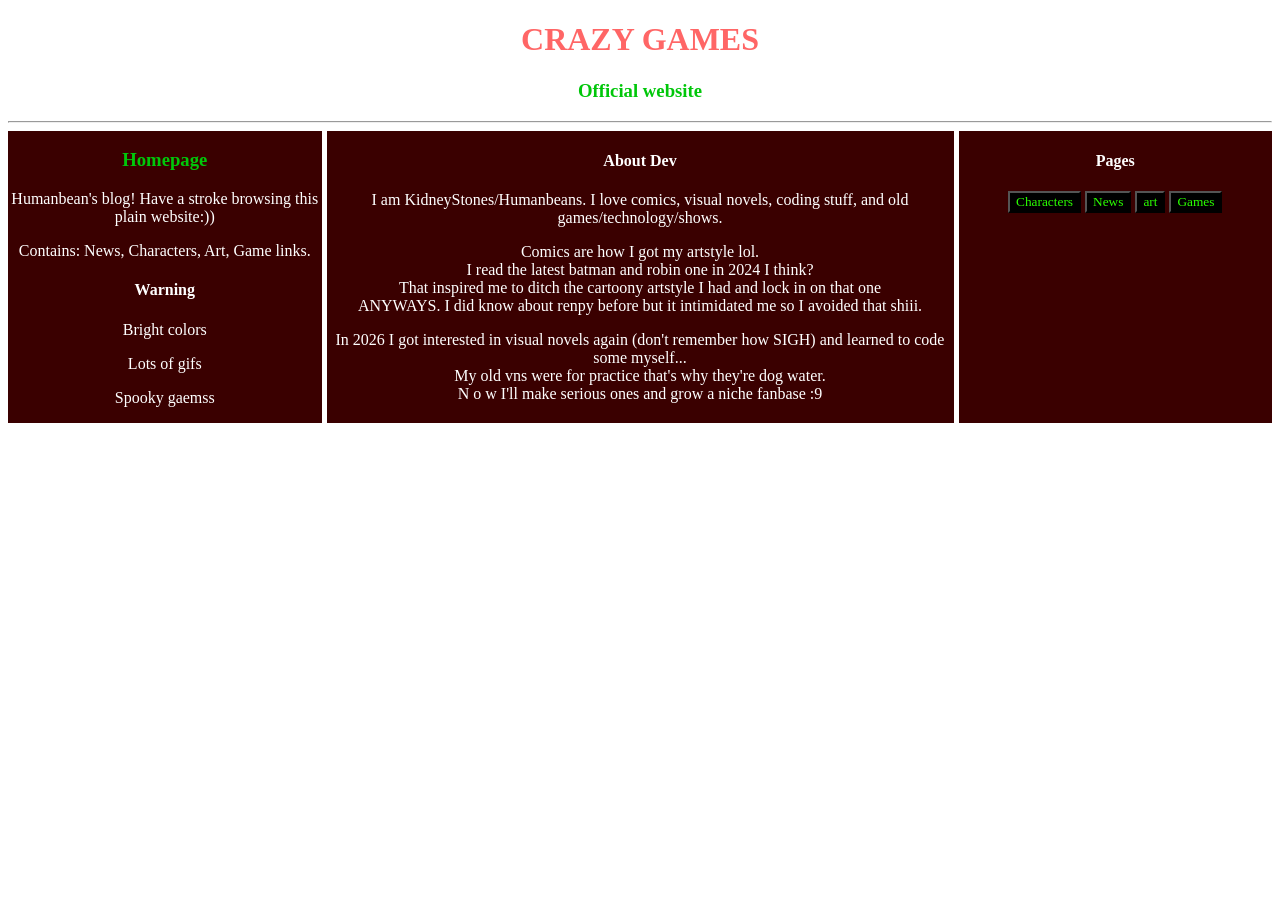
==== index.html @ 0c70e57a "Add files via upload" ====
<!DOCTYPE html>
<link rel="stylesheet" href="styles.css">

<style>
    body {
        background-image: url(https://media1.tenor.com/m/BxxRacg1OdwAAAAd/background-dripping.gif);

        background-size: cover;
    }

    h1 {
        color:rgb(255, 102, 102)
    }

    h4, p {
        color:rgb(255, 255, 255)
    }

    .gridcontainer {
        display:grid;
        grid-template-columns: 1fr 2fr 1fr;
        gap: 5px;
    }

    .griditem {
        background-color: rgb(58, 0, 0);
        text-align: center;
    }

    button {
        color:rgb(43, 255, 0);

        background-color: rgb(0, 0, 0);
    }

    button:hover {
        background-color: rgb(72, 255, 0);
        color: black;
    }

    .title {
        text-align: center;
    }

</style>

<html>
    <div class="title">

        <h1>CRAZY GAMES</h1>
    <h3>Official website</h3>

    </div>
    
    <hr>

    <div class="gridcontainer">
        <div class="griditem">
        
        <h3>Homepage</h3>
        <body>
            <p>Humanbean's blog! Have a stroke browsing this plain website:))</p>
        </body>

        <p>Contains: News, Characters, Art, Game links.</p>

        <h4>Warning</h4>
        <p>Bright colors</p>
        <p>Lots of gifs</p>
        <p>Spooky gaemss</p>
    </div>

    <div class="griditem">
        <h4>About Dev</h4>

        <p>I am KidneyStones/Humanbeans. I love comics, visual novels, coding stuff, and old games/technology/shows.<br></p>

        <p>
        Comics are how I got my artstyle lol.<br>
        I read the latest batman and robin one in 2024 I think?<br>
        That inspired me to ditch the cartoony artstyle I had and lock in on that one<br>
        ANYWAYS. I did know about renpy before but it intimidated me so I avoided that shiii.<br></p>

        <p>
        In 2026 I got interested in visual novels again (don't remember how SIGH) and learned to code some myself...<br>
        My old vns were for practice that's why they're dog water.<br>
        N o w  I'll make serious ones and grow a niche fanbase :9</p>
    </div>
    
    <div class="griditem">
            <h4>Pages</h4>
            <button type="button" onclick="location.href='characters.html'">Characters</button>
            <button type="button" onclick="location.href='news.html'">News</button>
            <button type="button" onclick="location.href='art.html'">art</button>
            <button type="button" onclick="location.href='games.html'">Games</button>
    </div>
    
    

    </div>
</html>
---- styles.css ----
* {
    font-family: 'Times New Roman', Times, serif;
}

h3 {
    color:rgb(0, 199, 10); 
}


.blogtext {
    border: 2px solid black;
    padding: 10px;
    background-color: rgb(233, 233, 233);
}

.charslot {
    display: grid;
    grid-template-columns: repeat(auto-fill, minmax(200px, 1fr));
    grid-gap: 30px;

    .shortdesc {
        text-align: right;
    }
}

.charslot > article {
    font-size: 18px;
    padding: 5px;
    border: 2px solid black;
    background:rgb(228, 228, 228);
}

.charslot > p {
    text-align: center;
}
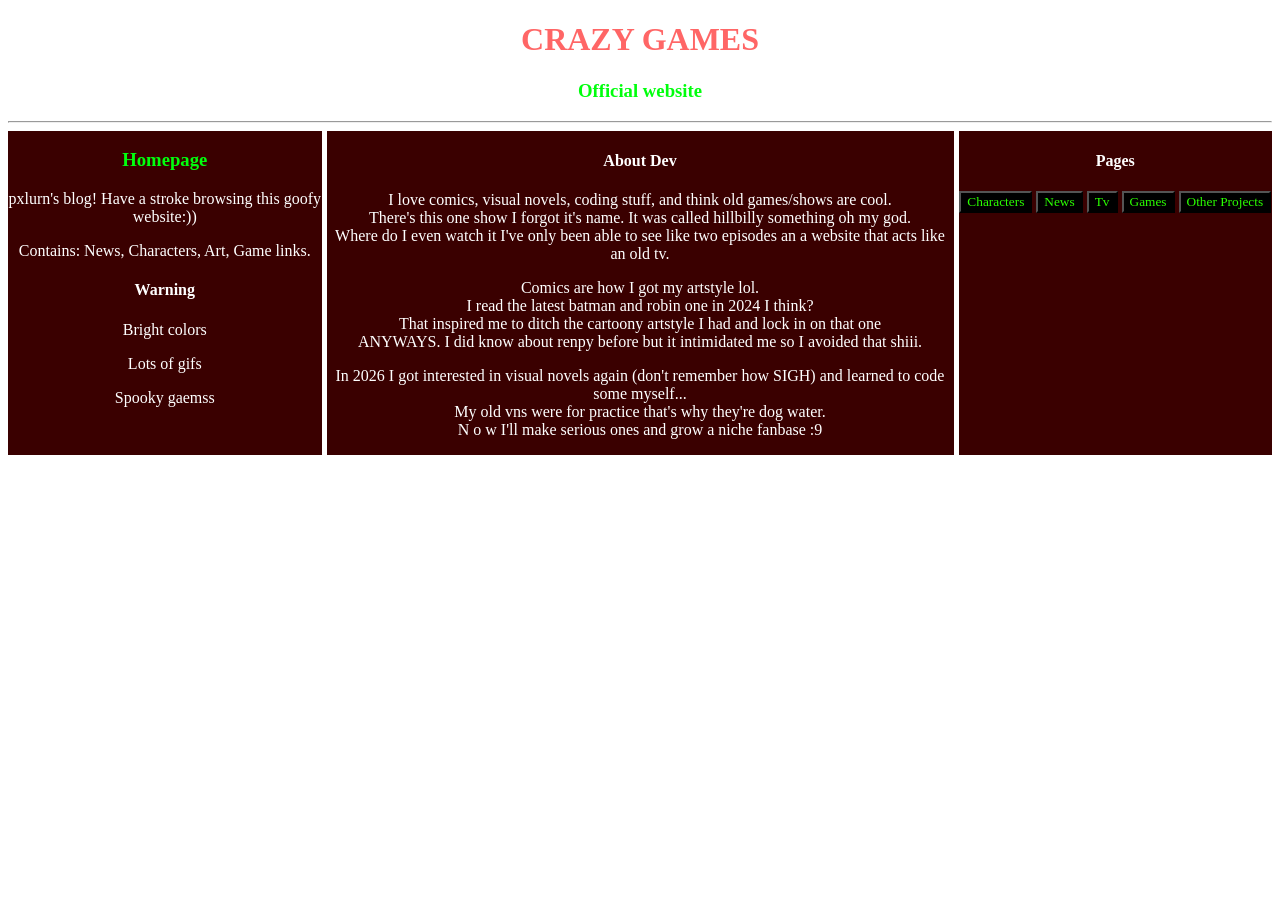
==== commit 394b5e9a: "Add files via upload" ====
--- a/index.html
+++ b/index.html
@@ -59,7 +59,7 @@
         
         <h3>Homepage</h3>
         <body>
-            <p>Humanbean's blog! Have a stroke browsing this plain website:))</p>
+            <p>pxlurn's blog! Have a stroke browsing this goofy website:))</p>
         </body>
 
         <p>Contains: News, Characters, Art, Game links.</p>
@@ -73,7 +73,7 @@
     <div class="griditem">
         <h4>About Dev</h4>
 
-        <p>I am KidneyStones/Humanbeans. I love comics, visual novels, coding stuff, and old games/technology/shows.<br></p>
+        <p>I love comics, visual novels, coding stuff, and think old games/shows are cool.<br> There's this one show I forgot it's name. It was called hillbilly something oh my god.<br> Where do I even watch it I've only been able to see like two episodes an a website that acts like an old tv.</p>
 
         <p>
         Comics are how I got my artstyle lol.<br>
@@ -91,11 +91,10 @@
             <h4>Pages</h4>
             <button type="button" onclick="location.href='characters.html'">Characters</button>
             <button type="button" onclick="location.href='news.html'">News</button>
-            <button type="button" onclick="location.href='art.html'">art</button>
+            <button type="button" onclick="location.href='tv.html'">Tv</button>
             <button type="button" onclick="location.href='games.html'">Games</button>
+            <button type="button" onclick="location.href='other.html'">Other Projects</button>
     </div>
-    
-    
 
     </div>
 </html>
--- a/styles.css
+++ b/styles.css
@@ -3,33 +3,13 @@
 }
 
 h3 {
-    color:rgb(0, 199, 10); 
+    color:rgb(0, 255, 13); 
 }
 
 
 .blogtext {
     border: 2px solid black;
     padding: 10px;
-    background-color: rgb(233, 233, 233);
+    background-color: rgb(146, 147, 255);
 }
 
-.charslot {
-    display: grid;
-    grid-template-columns: repeat(auto-fill, minmax(200px, 1fr));
-    grid-gap: 30px;
-
-    .shortdesc {
-        text-align: right;
-    }
-}
-
-.charslot > article {
-    font-size: 18px;
-    padding: 5px;
-    border: 2px solid black;
-    background:rgb(228, 228, 228);
-}
-
-.charslot > p {
-    text-align: center;
-}
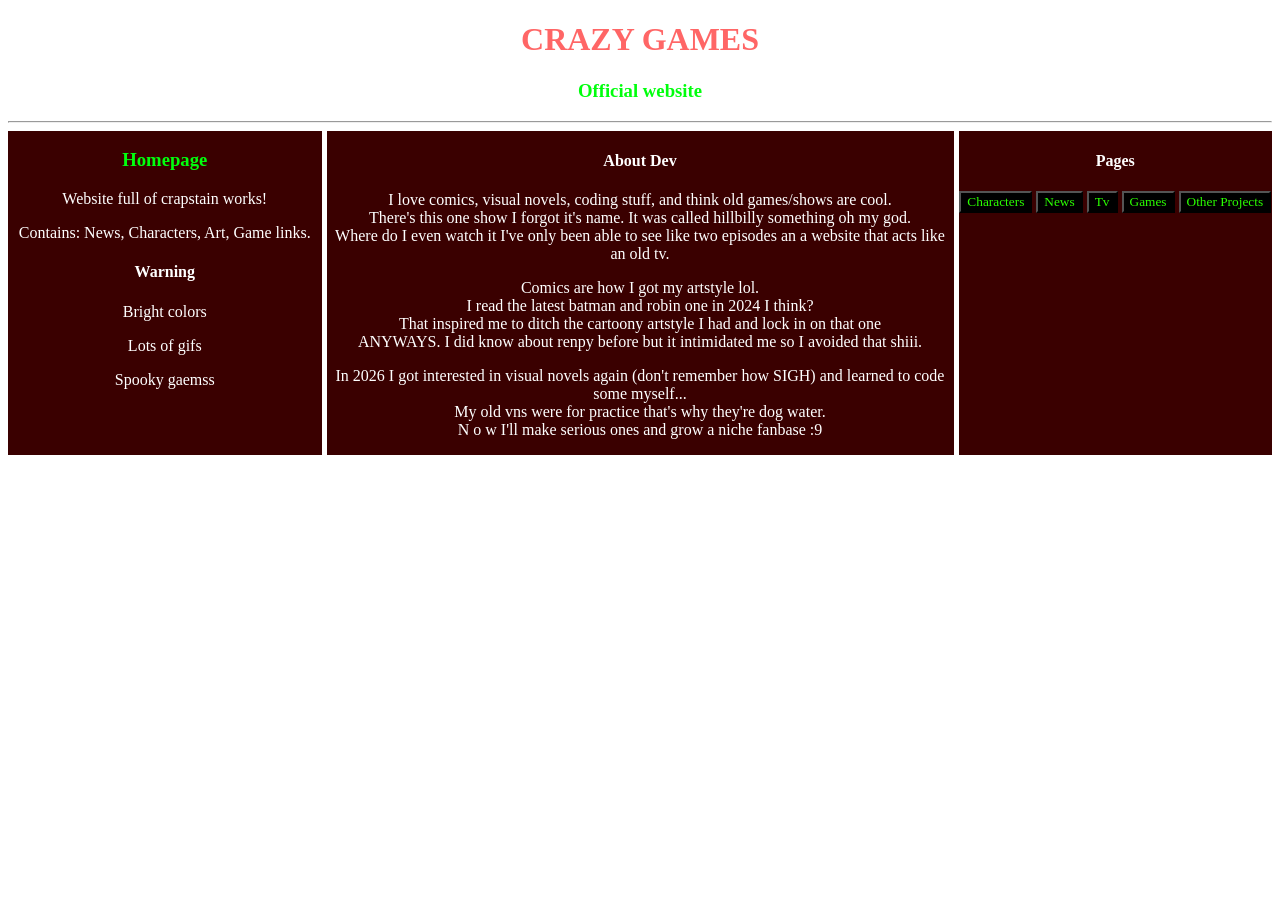
==== commit 04e8a74b: "Add files via upload" ====
--- a/index.html
+++ b/index.html
@@ -59,7 +59,7 @@
         
         <h3>Homepage</h3>
         <body>
-            <p>pxlurn's blog! Have a stroke browsing this goofy website:))</p>
+            <p>Website full of crapstain works!</p>
         </body>
 
         <p>Contains: News, Characters, Art, Game links.</p>
